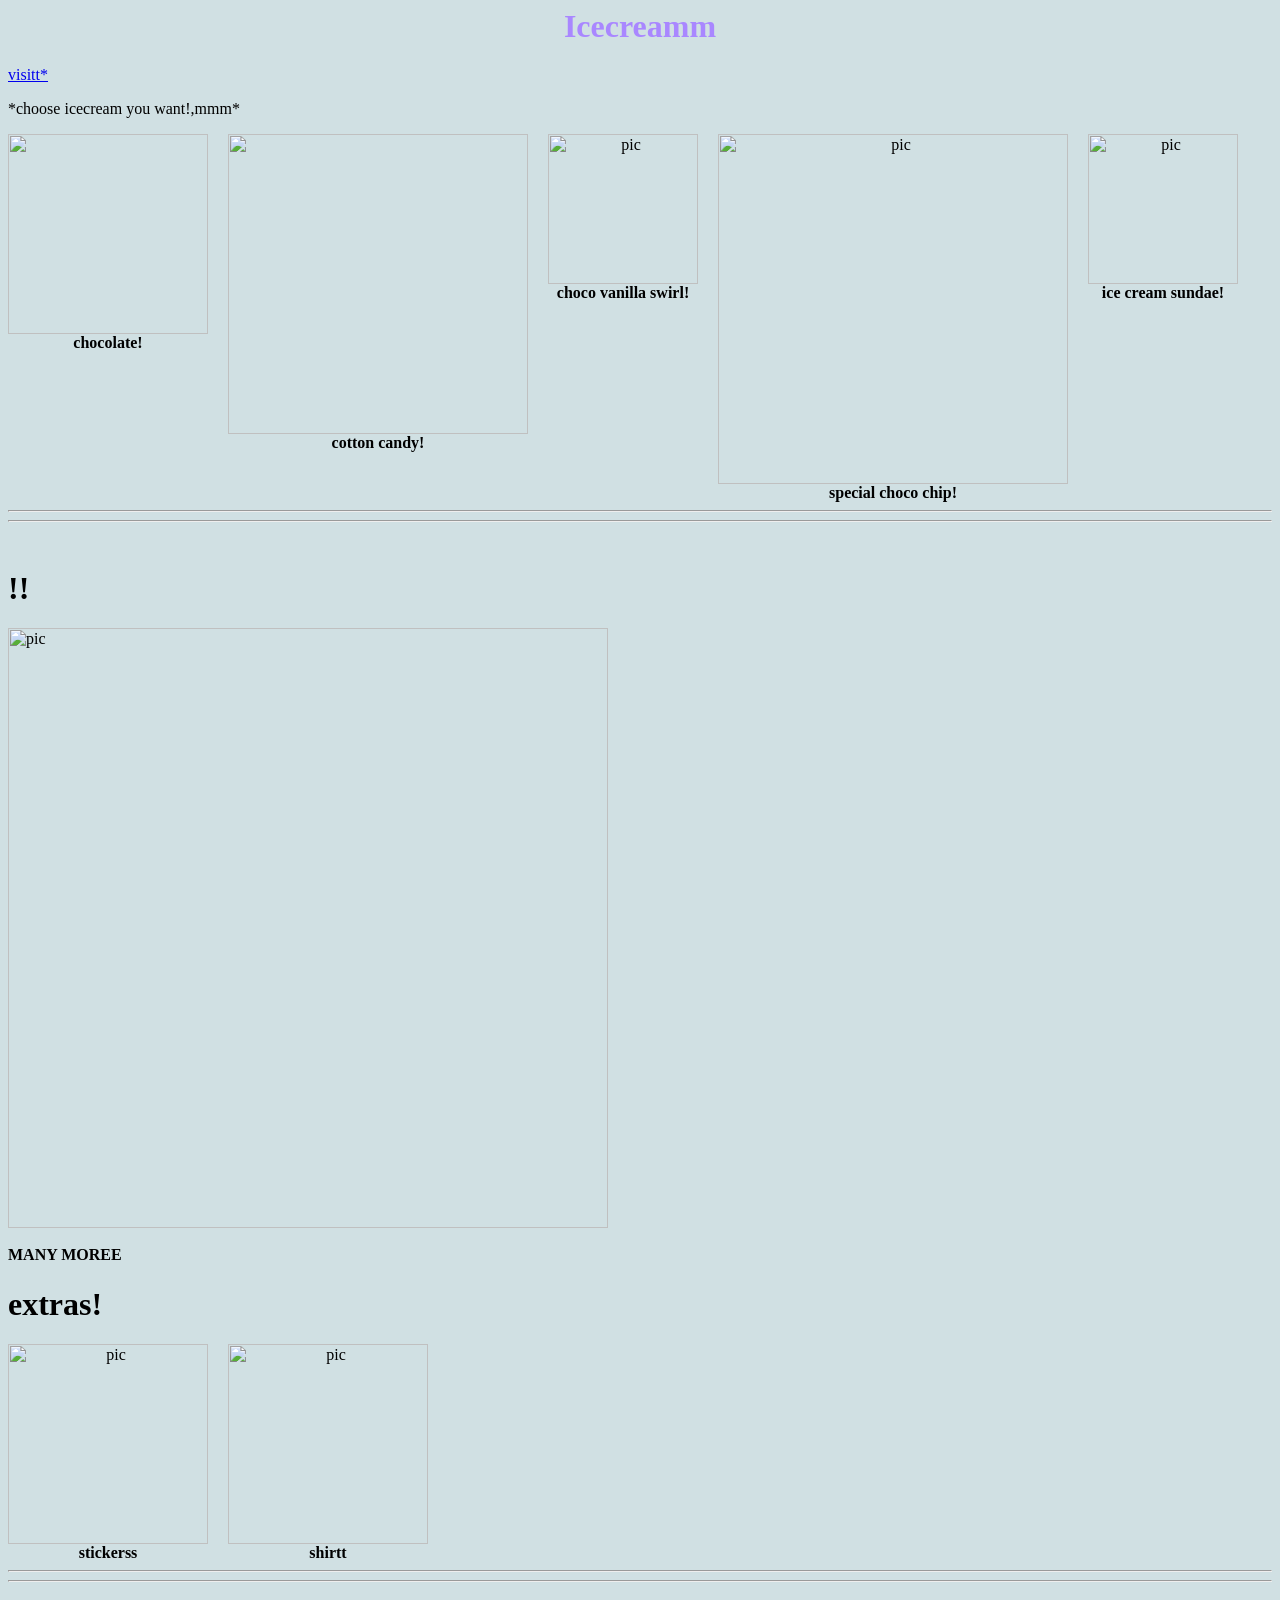
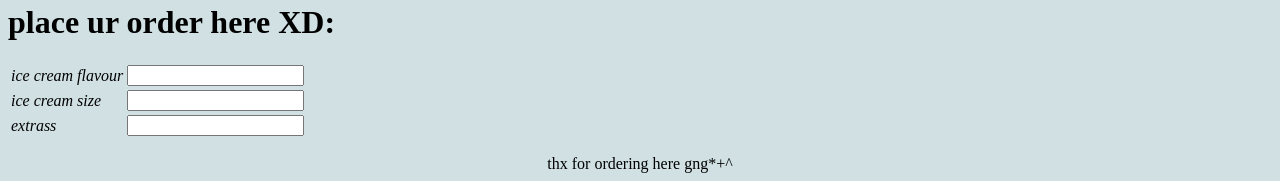
==== jjk.html @ e28be27e "first commit" ====
<html>
<head>
    <title>creamz</title>
</head>
<body style="background-color: #D0E0E3;">
    <h1 style="font-family: cursive; text-align: center;color: #a987ff;">Icecreamm</h1>
    <a href="https://www.dairyqueen.com/en-us/">visitt*</a>
    <p>*choose icecream you want!,mmm*</p>

    <div style="display: flex; gap: 20px;">
        
        
        <div style="text-align: center;">
            <img src="https://i.pinimg.com/originals/1d/18/fc/1d18fc142da01dc38a388c4cda1dc0ec.jpg" width="200px">
            <br>
            <b>chocolate!</b>
        </div>

    
        <div style="text-align: center;">
            <img src="https://static.vecteezy.com/system/resources/thumbnails/035/357/115/small/ai-generated-hand-holding-ice-cream-on-the-background-of-a-european-city-photo.jpg" width="300px">
            <br>
            <b>cotton candy!</b>
        </div>
        <div style="text-align: center;">
            <img src="https://i.pinimg.com/originals/be/36/e6/be36e614680f72b0ee4c8c3509f6c5b1.jpg" alt="pic" width="150px">
            <br>
            <b>choco vanilla swirl!</b>


        </div>
        <div style="text-align: center;">
            <img src="https://www.upmenu.com/wp-content/uploads/2023/10/22-1024x538.webp" alt="pic" width="350px">
            <br>
            <b>special choco chip!</b>

        </div>
        <div style="text-align: center;">
            <img src="https://i.pinimg.com/originals/8e/f4/0e/8ef40ea2fd5a9a420d721e3ea3f2f7fd.jpg" alt="pic" width="150px">
            <br>
            <b>ice cream sundae!</b>

        </div>

    </div>
    <hr><hr>
    <br>
    <h1>!!</h1>
    <img src="https://orderific.com/blog/wp-content/uploads/2023/09/Ice-cream-aesthetic-6.png" alt="pic" width="600px">
    <br><br>
    <b>MANY MOREE</b>

    <h1>extras!</h1>
    <div style="display: flex;gap: 20px;">
        <div style="text-align: center;">
    <img src="https://ih1.redbubble.net/image.5183184727.7898/st,small,507x507-pad,600x600,f8f8f8.jpg" alt="pic" width="200px">
    <br>
    <b>stickerss</b>
    </div>
    <div style="text-align: center;">
        <img src="https://ih1.redbubble.net/image.838582784.6769/ssrco,essential_tee,mens_01,101010:01c5ca27c6,front,product_square,x600.jpg" alt="pic" width="200px">
        <br>
        <b>shirtt</b>
    </div>

    </div>
    <hr><hr>
    <h1>place ur order here XD:</h1>
    <form>
        <table>
            <tr>
                <td>
                    <i>ice cream flavour</i>
                </td>
                <td>
                    <input type="text">
                </td>
            </tr>
            <tr>
                <td>
                    <i>ice cream size</i>

                </td>
                <td>
                    <input type="text">
                    
                </td>
            </tr>
            <tr>
                <td>
                    <i>extrass</i>
                </td>
                <td>
                    <input type="text" name="" id="">
                </td>
            </tr>

        </table>
    </form>
    <footer style="text-align: center;">thx for ordering here gng*+^</footer>
     


</body>
</html>
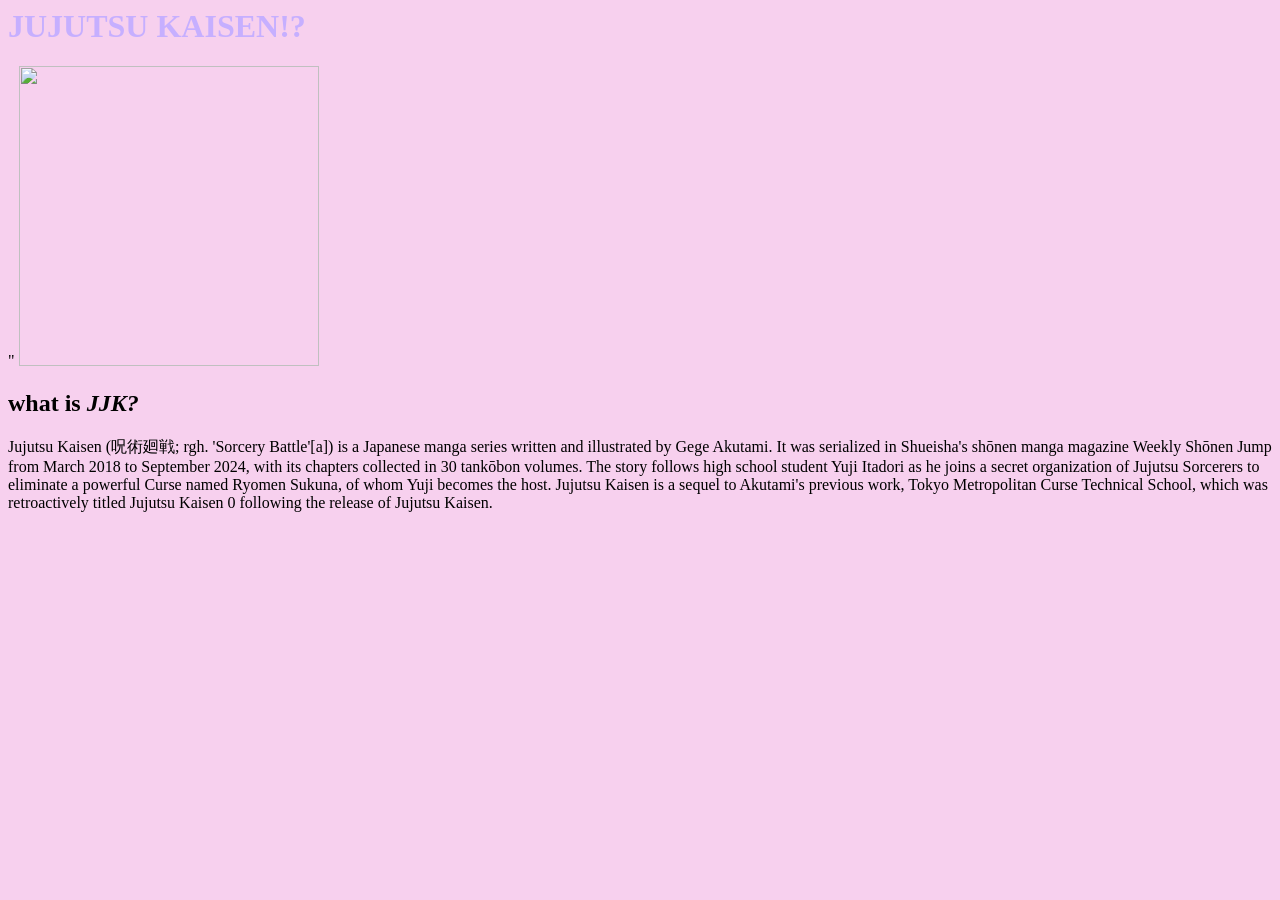
==== commit 9b9ccc5e: "woah" ====
--- a/jjk.html
+++ b/jjk.html
@@ -1,105 +1,19 @@
 <html>
-<head>
-    <title>creamz</title>
-</head>
-<body style="background-color: #D0E0E3;">
-    <h1 style="font-family: cursive; text-align: center;color: #a987ff;">Icecreamm</h1>
-    <a href="https://www.dairyqueen.com/en-us/">visitt*</a>
-    <p>*choose icecream you want!,mmm*</p>
-
-    <div style="display: flex; gap: 20px;">
+    <head>
+        <title> jjk stuff</title>
+    </head>
+    <body style="background-color: rgb(247, 208, 238);">
+        <h1 style="font-family: cursive; color: #c6afff;"> JUJUTSU KAISEN!?</h1>"
+        <img src="https://upload.wikimedia.org/wikipedia/commons/thumb/1/1a/Jujutsu_Kaisen_%28Japanese%29_logo.svg/250px-Jujutsu_Kaisen_%28Japanese%29_logo.svg.png?utm_source=www.wikidata.org&amp;utm_campaign=index&amp;utm_content=thumbnail" width="300px"
+        <br><br>
+        <h2 style="font-family: cursive; font font-size: 24px;"> what is <i>JJK?</i></h2>
+        <p>Jujutsu Kaisen (呪術廻戦; rgh. 'Sorcery Battle'[a]) is a Japanese manga series written and illustrated by Gege Akutami. It was serialized in Shueisha's shōnen manga magazine Weekly Shōnen Jump from March 2018 to September 2024, with its chapters collected in 30 tankōbon volumes. The story follows high school student Yuji Itadori as he joins a secret organization of Jujutsu Sorcerers to eliminate a powerful Curse named Ryomen Sukuna, of whom Yuji becomes the host. Jujutsu Kaisen is a sequel to Akutami's previous work, Tokyo Metropolitan Curse Technical School, which was retroactively titled Jujutsu Kaisen 0 following the release of Jujutsu Kaisen.</p> 
+        <br><br>
+        <a href="https://jujutsu-kaisen.fandom.com/wiki/Jujutsu_Kaisen_Wiki" MORE INFO!!</a>
         
-        
-        <div style="text-align: center;">
-            <img src="https://i.pinimg.com/originals/1d/18/fc/1d18fc142da01dc38a388c4cda1dc0ec.jpg" width="200px">
-            <br>
-            <b>chocolate!</b>
-        </div>
-
-    
-        <div style="text-align: center;">
-            <img src="https://static.vecteezy.com/system/resources/thumbnails/035/357/115/small/ai-generated-hand-holding-ice-cream-on-the-background-of-a-european-city-photo.jpg" width="300px">
-            <br>
-            <b>cotton candy!</b>
-        </div>
-        <div style="text-align: center;">
-            <img src="https://i.pinimg.com/originals/be/36/e6/be36e614680f72b0ee4c8c3509f6c5b1.jpg" alt="pic" width="150px">
-            <br>
-            <b>choco vanilla swirl!</b>
 
 
-        </div>
-        <div style="text-align: center;">
-            <img src="https://www.upmenu.com/wp-content/uploads/2023/10/22-1024x538.webp" alt="pic" width="350px">
-            <br>
-            <b>special choco chip!</b>
-
-        </div>
-        <div style="text-align: center;">
-            <img src="https://i.pinimg.com/originals/8e/f4/0e/8ef40ea2fd5a9a420d721e3ea3f2f7fd.jpg" alt="pic" width="150px">
-            <br>
-            <b>ice cream sundae!</b>
-
-        </div>
-
-    </div>
-    <hr><hr>
-    <br>
-    <h1>!!</h1>
-    <img src="https://orderific.com/blog/wp-content/uploads/2023/09/Ice-cream-aesthetic-6.png" alt="pic" width="600px">
-    <br><br>
-    <b>MANY MOREE</b>
-
-    <h1>extras!</h1>
-    <div style="display: flex;gap: 20px;">
-        <div style="text-align: center;">
-    <img src="https://ih1.redbubble.net/image.5183184727.7898/st,small,507x507-pad,600x600,f8f8f8.jpg" alt="pic" width="200px">
-    <br>
-    <b>stickerss</b>
-    </div>
-    <div style="text-align: center;">
-        <img src="https://ih1.redbubble.net/image.838582784.6769/ssrco,essential_tee,mens_01,101010:01c5ca27c6,front,product_square,x600.jpg" alt="pic" width="200px">
-        <br>
-        <b>shirtt</b>
-    </div>
-
-    </div>
-    <hr><hr>
-    <h1>place ur order here XD:</h1>
-    <form>
-        <table>
-            <tr>
-                <td>
-                    <i>ice cream flavour</i>
-                </td>
-                <td>
-                    <input type="text">
-                </td>
-            </tr>
-            <tr>
-                <td>
-                    <i>ice cream size</i>
-
-                </td>
-                <td>
-                    <input type="text">
-                    
-                </td>
-            </tr>
-            <tr>
-                <td>
-                    <i>extrass</i>
-                </td>
-                <td>
-                    <input type="text" name="" id="">
-                </td>
-            </tr>
-
-        </table>
-    </form>
-    <footer style="text-align: center;">thx for ordering here gng*+^</footer>
-     
+    </body>
 
 
-</body>
 </html>
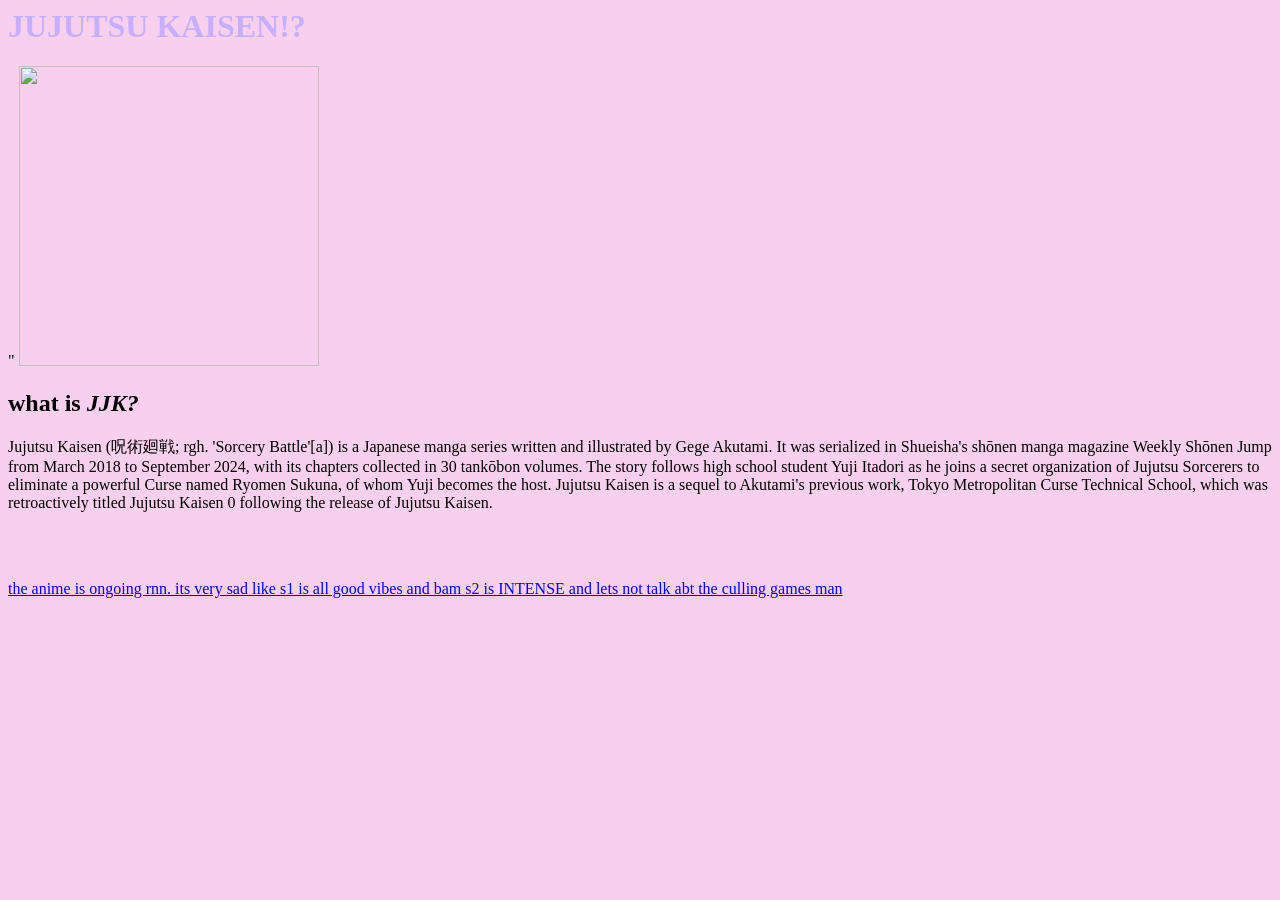
==== commit a390db18: "yay" ====
--- a/jjk.html
+++ b/jjk.html
@@ -9,7 +9,9 @@
         <h2 style="font-family: cursive; font font-size: 24px;"> what is <i>JJK?</i></h2>
         <p>Jujutsu Kaisen (呪術廻戦; rgh. 'Sorcery Battle'[a]) is a Japanese manga series written and illustrated by Gege Akutami. It was serialized in Shueisha's shōnen manga magazine Weekly Shōnen Jump from March 2018 to September 2024, with its chapters collected in 30 tankōbon volumes. The story follows high school student Yuji Itadori as he joins a secret organization of Jujutsu Sorcerers to eliminate a powerful Curse named Ryomen Sukuna, of whom Yuji becomes the host. Jujutsu Kaisen is a sequel to Akutami's previous work, Tokyo Metropolitan Curse Technical School, which was retroactively titled Jujutsu Kaisen 0 following the release of Jujutsu Kaisen.</p> 
         <br><br>
-        <a href="https://jujutsu-kaisen.fandom.com/wiki/Jujutsu_Kaisen_Wiki" MORE INFO!!</a>
+        <a href="https://jujutsu-kaisen.fandom.com/wiki/Jujutsu_Kaisen_Wiki" MORE </a>
+
+            <p>the anime is ongoing rnn. its very sad like s1 is all good vibes and bam s2 is INTENSE and lets not talk abt the culling games man</p>
         
 
 
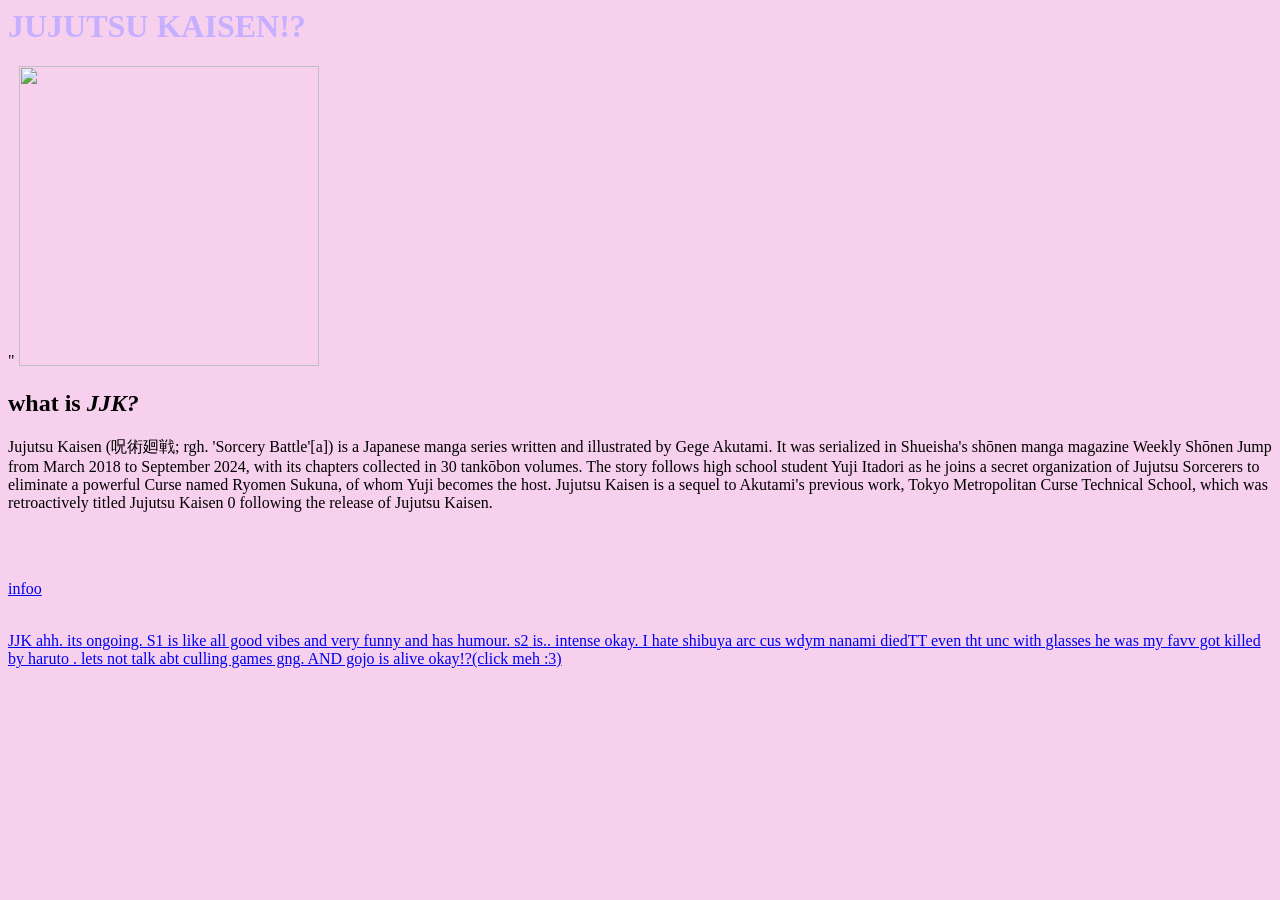
==== commit 30bc4771: "yups" ====
--- a/jjk.html
+++ b/jjk.html
@@ -11,7 +11,9 @@
         <br><br>
         <a href="https://jujutsu-kaisen.fandom.com/wiki/Jujutsu_Kaisen_Wiki" MORE </a>
 
-            <p>the anime is ongoing rnn. its very sad like s1 is all good vibes and bam s2 is INTENSE and lets not talk abt the culling games man</p>
+            <p>infoo</p>
+            <br>
+            JJK ahh. its ongoing. S1 is like all good vibes and very funny and has humour. s2 is.. intense okay. I hate shibuya arc cus wdym nanami diedTT even tht unc with glasses he was my favv got killed by haruto . lets not talk abt culling games gng. AND gojo is alive okay!?(click meh :3)
         
 
 
